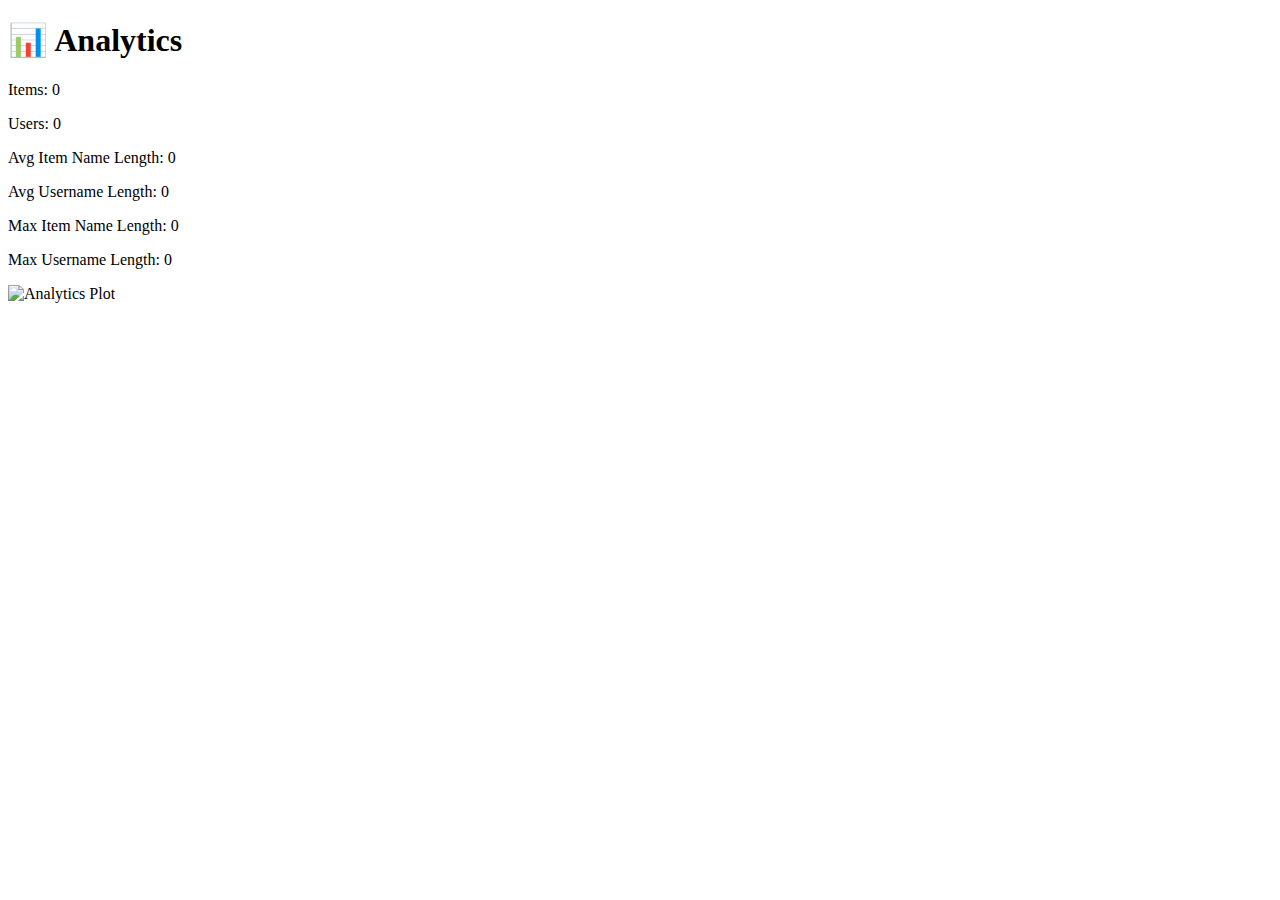
==== frontend/analytics.html @ f8570c2b "lab12" ====
<!DOCTYPE html>
<html lang="en">
<head>
  <meta charset="UTF-8" />
  <title>Analytics</title>
  <link rel="stylesheet" href="style.css" />
</head>
<body>
  <div class="container">
    <!-- Did I GPT this code???-->
    <h1>📊 Analytics</h1>
    <div id="stats">
      <p>Items: <span id="itemCount">0</span></p>
      <p>Users: <span id="userCount">0</span></p>
      <p>Avg Item Name Length: <span id="avgItemName">0</span></p>
      <p>Avg Username Length: <span id="avgUserName">0</span></p>
      <p>Max Item Name Length: <span id="maxItemName">0</span></p>
      <p>Max Username Length: <span id="maxUserName">0</span></p>
    </div>
    <img id="plot" src="" alt="Analytics Plot" style="max-width: 100%;" />
  </div>

  <script src="scripts/analytics.js"></script>
</body>
</html>
---- frontend/style.css ----
Aah I was too lazy to implement this
You can do it
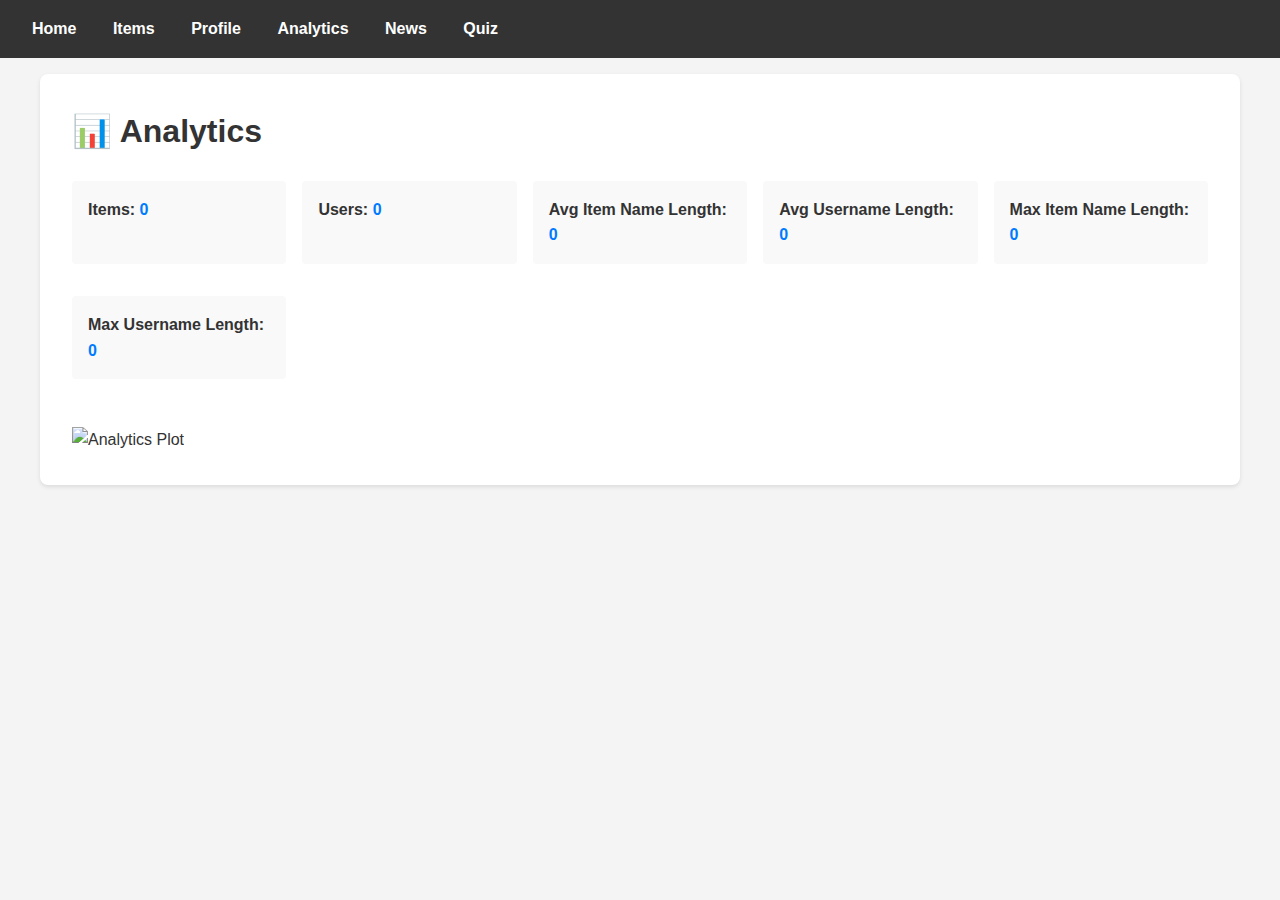
==== commit adceb65f: "lab12" ====
--- a/frontend/analytics.html
+++ b/frontend/analytics.html
@@ -6,8 +6,15 @@
   <link rel="stylesheet" href="style.css" />
 </head>
 <body>
+  <nav>
+    <a href="index.html">Home</a>
+    <a href="items.html">Items</a>
+    <a href="profile.html">Profile</a>
+    <a href="analytics.html">Analytics</a>
+    <a href="news.html">News</a>
+    <a href="quiz.html">Quiz</a>
+  </nav>
   <div class="container">
-    <!-- Did I GPT this code???-->
     <h1>📊 Analytics</h1>
     <div id="stats">
       <p>Items: <span id="itemCount">0</span></p>
@@ -17,9 +24,8 @@
       <p>Max Item Name Length: <span id="maxItemName">0</span></p>
       <p>Max Username Length: <span id="maxUserName">0</span></p>
     </div>
-    <img id="plot" src="" alt="Analytics Plot" style="max-width: 100%;" />
+    <img id="plot" src="placeholder.png" alt="Analytics Plot" style="max-width: 100%;" />
   </div>
-
   <script src="scripts/analytics.js"></script>
 </body>
 </html>--- a/frontend/style.css
+++ b/frontend/style.css
@@ -1,2 +1,173 @@
-Aah I was too lazy to implement this
-You can do it+/* General Reset and Base Styles */
+* {
+    margin: 0;
+    padding: 0;
+    box-sizing: border-box;
+  }
+  
+  body {
+    font-family: Arial, sans-serif;
+    line-height: 1.6;
+    background-color: #f4f4f4;
+    color: #333;
+  }
+  
+  /* Navigation Styles */
+  nav {
+    background-color: #333;
+    padding: 1rem;
+    margin-bottom: 1rem;
+  }
+  
+  nav a {
+    color: #fff;
+    text-decoration: none;
+    margin: 0 1rem;
+    font-weight: bold;
+  }
+  
+  nav a:hover {
+    color: #ddd;
+  }
+  
+  /* Container Styles */
+  .container {
+    max-width: 1200px;
+    margin: 0 auto;
+    padding: 2rem;
+    background-color: #fff;
+    border-radius: 8px;
+    box-shadow: 0 2px 4px rgba(0, 0, 0, 0.1);
+  }
+  
+  /* Headings */
+  h1 {
+    color: #333;
+    margin-bottom: 1.5rem;
+    font-size: 2rem;
+  }
+  
+  /* Paragraphs and Text */
+  p {
+    margin-bottom: 1rem;
+  }
+  
+  /* Stats Section (Analytics Page) */
+  #stats {
+    display: grid;
+    grid-template-columns: repeat(auto-fit, minmax(200px, 1fr));
+    gap: 1rem;
+    margin-bottom: 2rem;
+  }
+  
+  #stats p {
+    background-color: #f9f9f9;
+    padding: 1rem;
+    border-radius: 4px;
+    font-weight: bold;
+  }
+  
+  #stats span {
+    color: #007bff;
+  }
+  
+  /* Form Styles */
+  form {
+    display: flex;
+    flex-direction: column;
+    gap: 1rem;
+    margin-bottom: 2rem;
+  }
+  
+  input[type="text"],
+  select {
+    padding: 0.5rem;
+    border: 1px solid #ccc;
+    border-radius: 4px;
+    font-size: 1rem;
+  }
+  
+  button {
+    padding: 0.75rem;
+    background-color: #007bff;
+    color: #fff;
+    border: none;
+    border-radius: 4px;
+    cursor: pointer;
+    font-size: 1rem;
+  }
+  
+  button:hover {
+    background-color: #0056b3;
+  }
+  
+  /* News Feed Styles */
+  .news-scrollable {
+    max-height: 400px;
+    overflow-y: auto;
+    padding: 1rem;
+    background-color: #f9f9f9;
+    border-radius: 4px;
+  }
+  
+  #loading {
+    text-align: center;
+    padding: 1rem;
+    color: #666;
+  }
+  
+  /* User List Styles */
+  #userList {
+    list-style: none;
+    padding: 0;
+  }
+  
+  #userList li {
+    padding: 1rem;
+    background-color: #f9f9f9;
+    margin-bottom: 0.5rem;
+    border-radius: 4px;
+  }
+  
+  /* Quiz Page Styles */
+  .attempt-scrollable {
+    max-height: 300px;
+    overflow-y: auto;
+    padding: 1rem;
+    background-color: #f9f9f9;
+    border-radius: 4px;
+  }
+  
+  #question {
+    font-size: 1.2rem;
+    margin-bottom: 1rem;
+  }
+  
+  #feedback {
+    color: #28a745;
+    font-weight: bold;
+  }
+  
+  .hidden {
+    display: none;
+  }
+  
+  /* Responsive Design */
+  @media (max-width: 768px) {
+    .container {
+      padding: 1rem;
+    }
+  
+    nav a {
+      margin: 0 0.5rem;
+      font-size: 0.9rem;
+    }
+  
+    h1 {
+      font-size: 1.5rem;
+    }
+  
+    #stats {
+      grid-template-columns: 1fr;
+    }
+  }